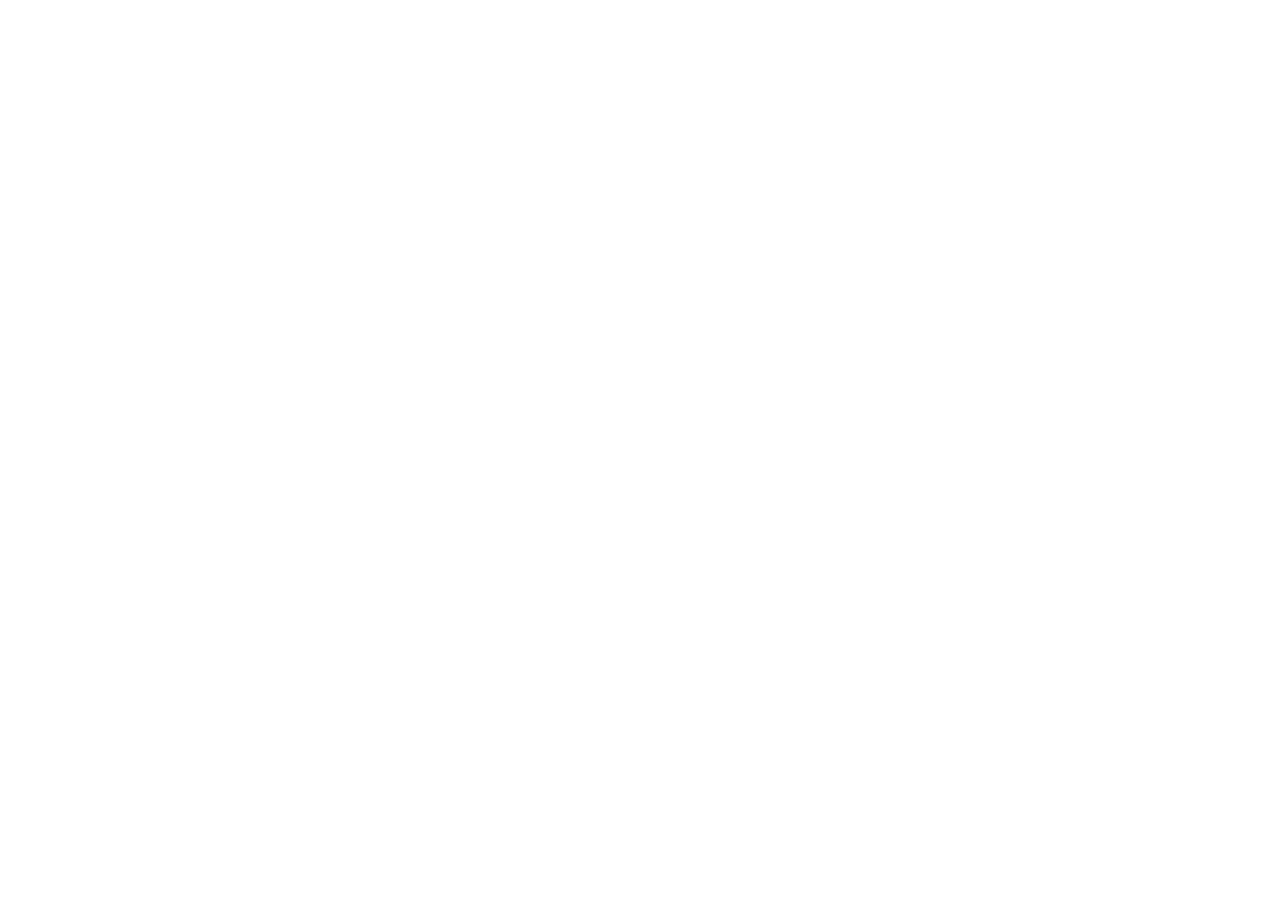
==== web/index.html @ 7926fa28 "Scaffold Unchained: daemon, protocol, permission engine and web UI Rust workspace with four crates: " ====
<!doctype html>
<html lang="en">
<head>
  <meta charset="utf-8">
  <meta name="viewport" content="width=device-width, initial-scale=1">
  <title>Unchained</title>
  <link rel="stylesheet" href="/style.css">
</head>
<body>
  <section id="login" hidden>
    <form id="login-form">
      <h1>Unchained</h1>
      <p>Paste the access token from <code>unchained token</code> on the host.</p>
      <input id="token" type="password" autocomplete="current-password" placeholder="Access token" required>
      <button type="submit">Sign in</button>
      <p id="login-error" class="error" hidden>That token was not accepted.</p>
    </form>
  </section>

  <div id="app" hidden>
    <aside>
      <h1>Unchained</h1>
      <form id="new-session">
        <select id="workspace" aria-label="Workspace"></select>
        <button type="submit">New session</button>
      </form>
      <ul id="sessions"></ul>
      <button id="logout" class="quiet">Sign out</button>
    </aside>
    <main>
      <header>
        <span id="title">No session selected</span>
        <span id="status"></span>
      </header>
      <div id="log" aria-live="polite"></div>
      <form id="composer">
        <textarea id="input" rows="2" placeholder="Message the agent" disabled></textarea>
        <button id="send" type="submit" disabled>Send</button>
        <button id="stop" type="button" class="danger" hidden>Stop</button>
      </form>
    </main>
  </div>
  <script src="/app.js"></script>
</body>
</html>
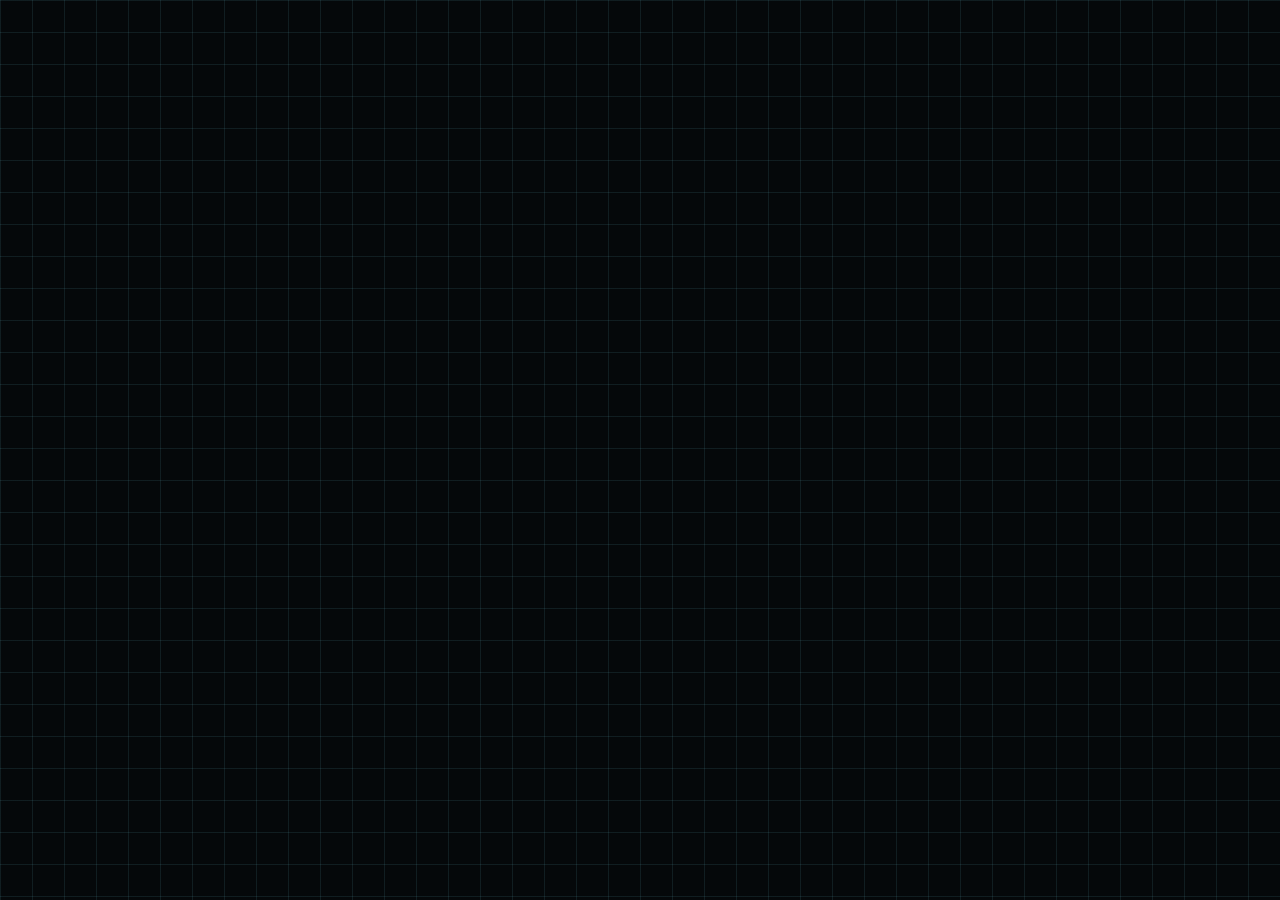
==== commit 5cf171e5: "Rebuild the web UI as a HUD and add a static interface demo Web client: - Three-column HUD layout: h" ====
--- a/web/index.html
+++ b/web/index.html
@@ -4,42 +4,135 @@
   <meta charset="utf-8">
   <meta name="viewport" content="width=device-width, initial-scale=1">
   <title>Unchained</title>
-  <link rel="stylesheet" href="/style.css">
+  <link rel="stylesheet" href="style.css">
 </head>
 <body>
   <section id="login" hidden>
-    <form id="login-form">
+    <form id="login-form" class="panel">
       <h1>Unchained</h1>
-      <p>Paste the access token from <code>unchained token</code> on the host.</p>
-      <input id="token" type="password" autocomplete="current-password" placeholder="Access token" required>
-      <button type="submit">Sign in</button>
-      <p id="login-error" class="error" hidden>That token was not accepted.</p>
+      <p>Remote link requires authorisation. Paste the access token from <code>unchained token</code> on the host.</p>
+      <input id="token" type="password" autocomplete="current-password" placeholder="ACCESS TOKEN" aria-label="Access token" required>
+      <button type="submit">Establish link</button>
+      <p id="login-error" class="alert" hidden>Token rejected.</p>
     </form>
   </section>
 
-  <div id="app" hidden>
-    <aside>
-      <h1>Unchained</h1>
-      <form id="new-session">
-        <select id="workspace" aria-label="Workspace"></select>
-        <button type="submit">New session</button>
-      </form>
-      <ul id="sessions"></ul>
-      <button id="logout" class="quiet">Sign out</button>
+  <div id="app" data-view="chat" hidden>
+    <aside id="left" aria-label="Host machine">
+      <div class="panel">
+        <h2>Host <span class="tag" id="h-name">—</span></h2>
+        <div class="big" id="clock">--:--:--</div>
+        <div class="muted" id="date"></div>
+        <dl class="kv">
+          <dt>Uptime</dt><dd id="h-uptime">—</dd>
+          <dt>Load</dt><dd id="h-load">—</dd>
+          <dt>OS</dt><dd id="h-os">—</dd>
+        </dl>
+      </div>
+      <div class="panel">
+        <h2>CPU <span class="tag" id="h-core-count"></span></h2>
+        <div class="readout"><span>Usage</span><b id="h-cpu">—</b></div>
+        <svg class="spark" id="h-cpu-spark" aria-hidden="true"></svg>
+        <div class="cores" id="h-cores" aria-hidden="true"></div>
+      </div>
+      <div class="panel">
+        <h2>Memory</h2>
+        <div class="readout"><span>RAM</span><b id="h-mem">—</b></div>
+        <div class="bar" id="h-mem-bar"><i></i></div>
+        <div class="readout"><span>Disk</span><b id="h-disk">—</b></div>
+        <div class="bar" id="h-disk-bar"><i></i></div>
+      </div>
+      <div class="panel" id="h-gpu-panel" hidden>
+        <h2>GPU <span class="tag" id="h-gpu-temp"></span></h2>
+        <div class="readout"><span id="h-gpu-name">GPU</span><b id="h-gpu">—</b></div>
+        <svg class="spark" id="h-gpu-spark" aria-hidden="true"></svg>
+        <div class="readout"><span>VRAM</span><b id="h-vram">—</b></div>
+        <div class="bar" id="h-vram-bar"><i></i></div>
+      </div>
+      <div class="panel">
+        <h2>Processes</h2>
+        <table class="procs"><tbody id="h-procs"></tbody></table>
+      </div>
     </aside>
-    <main>
-      <header>
-        <span id="title">No session selected</span>
-        <span id="status"></span>
-      </header>
+
+    <main id="main" class="panel">
+      <div id="tabs">
+        <div id="tablist" role="tablist" aria-label="Sessions"></div>
+        <form id="new-session">
+          <select id="workspace" aria-label="Workspace"></select>
+          <button type="submit" title="New session" aria-label="New session">+</button>
+        </form>
+        <button id="focus" type="button" title="Toggle focus mode">Focus</button>
+      </div>
+      <div id="linkbar"><span id="title">—</span><span id="status">offline</span></div>
       <div id="log" aria-live="polite"></div>
       <form id="composer">
-        <textarea id="input" rows="2" placeholder="Message the agent" disabled></textarea>
+        <textarea id="input" rows="2" placeholder="Message the agent" aria-label="Message the agent" disabled></textarea>
         <button id="send" type="submit" disabled>Send</button>
         <button id="stop" type="button" class="danger" hidden>Stop</button>
       </form>
     </main>
+
+    <aside id="right" aria-label="Agent">
+      <div class="panel">
+        <h2>Agent <span class="tag" id="a-version"></span></h2>
+        <dl class="kv">
+          <dt>Model</dt><dd id="a-model">—</dd>
+          <dt>Mode</dt><dd id="a-mode">—</dd>
+          <dt>Speed</dt><dd id="a-tps">—</dd>
+        </dl>
+        <svg class="spark" id="a-tps-spark" aria-hidden="true"></svg>
+        <div class="readout"><span>Context</span><b id="a-ctx">—</b></div>
+        <div class="bar" id="a-ctx-bar"><i></i></div>
+      </div>
+      <div class="panel">
+        <h2>Link</h2>
+        <dl class="kv">
+          <dt>Sessions</dt><dd id="a-sessions">—</dd>
+          <dt>Running</dt><dd id="a-running">—</dd>
+          <dt>Clients</dt><dd id="a-clients">—</dd>
+        </dl>
+      </div>
+      <div class="panel" id="approvals-panel">
+        <h2>Approvals <span class="tag" id="a-pending">0</span></h2>
+        <div class="stack" id="approvals"><span class="muted">Nothing waiting.</span></div>
+      </div>
+      <div class="panel">
+        <h2>Display</h2>
+        <div class="swatches" role="group" aria-label="Theme">
+          <button type="button" data-theme-pick="tron" aria-label="Tron theme"></button>
+          <button type="button" data-theme-pick="amber" aria-label="Amber theme"></button>
+          <button type="button" data-theme-pick="matrix" aria-label="Matrix theme"></button>
+          <button type="button" data-theme-pick="ember" aria-label="Ember theme"></button>
+        </div>
+        <button id="logout" type="button">Sign out</button>
+      </div>
+    </aside>
+
+    <section id="files" class="panel" aria-label="Files">
+      <h2>Filesystem <span class="tag" id="fs-root"></span></h2>
+      <div id="crumbs"></div>
+      <div id="grid"></div>
+    </section>
+    <section id="changes" class="panel" aria-label="Changes">
+      <h2>Changes <span class="tag" id="change-count">0</span></h2>
+      <ul id="changelist"></ul>
+    </section>
+
+    <nav id="mobile-nav" aria-label="Views">
+      <button type="button" data-view="host">Host</button>
+      <button type="button" data-view="chat" class="active">Chat</button>
+      <button type="button" data-view="agent">Agent</button>
+      <button type="button" data-view="files">Files</button>
+    </nav>
+
+    <div id="viewer" class="panel" role="dialog" aria-modal="true" aria-labelledby="viewer-title" hidden>
+      <h2><span id="viewer-title"></span><button id="viewer-close" type="button">Close</button></h2>
+      <pre id="viewer-body"></pre>
+    </div>
   </div>
-  <script src="/app.js"></script>
+  <script src="hud.js"></script>
+  <script src="demo.js"></script>
+  <script src="app.js"></script>
 </body>
 </html>
--- a/web/style.css
+++ b/web/style.css
@@ -0,0 +1,251 @@
+/* Unchained HUD. One accent colour per theme; --alert is reserved for
+   things that need the operator (approvals, errors). Glow stays on chrome,
+   never on conversation text. */
+:root {
+  --bg: #05080a;
+  --panel: #0a1014;
+  --accent: #7fe3f0;
+  --text: #cfe6ea;
+  --alert: #ff5a3c;
+  --ok: #6fdc9a;
+  --dim: color-mix(in srgb, var(--accent) 55%, #5a6468);
+  --line: color-mix(in srgb, var(--accent) 28%, transparent);
+  --faint: color-mix(in srgb, var(--accent) 10%, transparent);
+  --glow: 0 0 8px color-mix(in srgb, var(--accent) 60%, transparent);
+  font-family: ui-monospace, "SF Mono", "Cascadia Mono", Menlo, Consolas, monospace;
+  font-size: 13px;
+  color-scheme: dark;
+}
+:root[data-theme="amber"] { --bg: #0a0703; --panel: #120d06; --accent: #ffb454; --text: #f1dfc4; --alert: #ff4d4d; }
+:root[data-theme="matrix"] { --bg: #030803; --panel: #071007; --accent: #5dff8f; --text: #c9f2d3; --alert: #ffcc33; }
+:root[data-theme="ember"] { --bg: #0a0405; --panel: #130809; --accent: #ff6b5e; --text: #f0d4d0; --alert: #ffd166; }
+
+* { box-sizing: border-box; }
+html, body { height: 100%; margin: 0; }
+body {
+  background:
+    linear-gradient(var(--faint) 1px, transparent 1px) 0 0 / 100% 32px,
+    linear-gradient(90deg, var(--faint) 1px, transparent 1px) 0 0 / 32px 100%,
+    var(--bg);
+  color: var(--text);
+  overflow: hidden;
+}
+[hidden] { display: none !important; }
+::selection { background: var(--accent); color: var(--bg); }
+* { scrollbar-width: thin; scrollbar-color: var(--line) transparent; }
+
+button, select, input, textarea {
+  font: inherit; color: var(--text); background: transparent;
+  border: 1px solid var(--line); border-radius: 0; padding: 0.45rem 0.7rem;
+}
+select option { background: var(--panel); }
+button { cursor: pointer; text-transform: uppercase; letter-spacing: 0.08em; color: var(--accent); }
+button:hover:not(:disabled), button:focus-visible { background: var(--faint); border-color: var(--accent); outline: none; }
+input:focus, textarea:focus, select:focus { border-color: var(--accent); outline: none; box-shadow: var(--glow); }
+button:disabled { opacity: 0.35; cursor: default; }
+button.danger { color: var(--alert); border-color: color-mix(in srgb, var(--alert) 60%, transparent); }
+button.danger:hover:not(:disabled) { background: color-mix(in srgb, var(--alert) 15%, transparent); border-color: var(--alert); }
+
+/* Panels: thin frame, bracketed corners, small uppercase label. */
+.panel {
+  position: relative; border: 1px solid var(--line); background: color-mix(in srgb, var(--panel) 88%, transparent);
+  padding: 0.6rem 0.7rem; min-width: 0; animation: draw-in 0.5s ease-out backwards;
+}
+.panel::before, .panel::after {
+  content: ""; position: absolute; width: 9px; height: 9px; border: 1px solid var(--accent); pointer-events: none;
+}
+.panel::before { top: -1px; left: -1px; border-right: 0; border-bottom: 0; }
+.panel::after { bottom: -1px; right: -1px; border-left: 0; border-top: 0; }
+.panel > h2 {
+  display: flex; align-items: center; gap: 0.5rem; margin: 0 0 0.5rem;
+  font-size: 0.72rem; font-weight: normal; letter-spacing: 0.22em; text-transform: uppercase;
+  color: var(--accent); text-shadow: var(--glow); white-space: nowrap;
+}
+.panel > h2::after { content: ""; flex: 1; height: 1px; background: var(--line); }
+.panel > h2 .tag { order: 2; color: var(--dim); text-shadow: none; letter-spacing: 0.1em; }
+@keyframes draw-in { from { opacity: 0; clip-path: inset(0 100% 0 0); } to { opacity: 1; clip-path: inset(0 0 0 0); } }
+@keyframes pulse { 50% { opacity: 0.35; } }
+
+.big { font-size: 2rem; letter-spacing: 0.08em; color: var(--accent); text-shadow: var(--glow); line-height: 1.1; }
+.kv { display: grid; grid-template-columns: auto 1fr; gap: 0.15rem 0.75rem; margin: 0; }
+.kv dt { color: var(--dim); text-transform: uppercase; font-size: 0.85em; letter-spacing: 0.08em; }
+.kv dd { margin: 0; text-align: right; overflow: hidden; text-overflow: ellipsis; white-space: nowrap; }
+.readout { display: flex; justify-content: space-between; align-items: baseline; gap: 0.5rem; color: var(--dim); font-size: 0.85em; }
+.readout b { color: var(--text); font-weight: normal; font-size: 1.15em; }
+.spark { display: block; width: 100%; height: 44px; margin: 0.3rem 0; border-bottom: 1px solid var(--line); }
+.spark polyline { fill: none; stroke: var(--accent); stroke-width: 1.5; vector-effect: non-scaling-stroke; filter: drop-shadow(0 0 3px var(--accent)); }
+.spark polygon { fill: var(--faint); }
+.bar { height: 6px; background: var(--faint); margin: 0.3rem 0; }
+.bar > i { display: block; height: 100%; width: 0; background: var(--accent); box-shadow: var(--glow); transition: width 0.6s; }
+.bar.hot > i { background: var(--alert); box-shadow: none; }
+.cores { display: grid; grid-template-columns: repeat(auto-fill, minmax(6px, 1fr)); gap: 2px; height: 22px; align-items: end; }
+.cores i { background: var(--accent); min-height: 1px; opacity: 0.8; transition: height 0.6s; }
+table.procs { width: 100%; border-collapse: collapse; font-size: 0.85em; }
+table.procs td { padding: 0.1rem 0; white-space: nowrap; overflow: hidden; text-overflow: ellipsis; max-width: 7rem; }
+table.procs td + td { text-align: right; color: var(--dim); padding-left: 0.5rem; }
+.muted { color: var(--dim); }
+.alert { color: var(--alert); }
+.pulse { animation: pulse 1.2s infinite; }
+
+/* ---- sign-in ---- */
+#login { height: 100%; display: grid; place-items: center; padding: 16px; }
+#login form { width: min(100%, 26rem); display: grid; gap: 0.75rem; padding: 1.5rem; }
+#login h1, .brand { margin: 0; font-size: 1.1rem; font-weight: normal; letter-spacing: 0.4em; text-transform: uppercase; color: var(--accent); text-shadow: var(--glow); }
+#login p { margin: 0; color: var(--dim); }
+#login code { color: var(--accent); }
+
+/* ---- client layout ---- */
+#app {
+  height: 100%; display: grid; gap: 8px; padding: 8px;
+  grid-template-columns: 240px minmax(0, 1fr) 240px;
+  grid-template-rows: minmax(0, 1fr) 190px;
+  grid-template-areas: "left main right" "files files changes";
+}
+#left, #right { display: flex; flex-direction: column; gap: 8px; overflow-y: auto; min-height: 0; }
+#left { grid-area: left; } #right { grid-area: right; }
+#main { grid-area: main; display: flex; flex-direction: column; min-height: 0; padding: 0; }
+#files { grid-area: files; display: flex; flex-direction: column; min-height: 0; }
+#changes { grid-area: changes; display: flex; flex-direction: column; min-height: 0; }
+#app.focus { grid-template-columns: minmax(0, 1fr); grid-template-rows: minmax(0, 1fr); grid-template-areas: "main"; }
+#app.focus > :not(#main):not(#viewer) { display: none; }
+
+#tabs { display: flex; align-items: stretch; border-bottom: 1px solid var(--line); min-height: 2.4rem; }
+#tablist { display: flex; flex: 1; overflow-x: auto; min-width: 0; }
+#tablist button {
+  border: 0; border-right: 1px solid var(--line); color: var(--dim); white-space: nowrap; padding: 0 0.9rem; letter-spacing: 0.05em;
+}
+#tablist button.active { color: var(--accent); background: var(--faint); box-shadow: inset 0 -2px 0 var(--accent); text-shadow: var(--glow); }
+#tablist button.running::before { content: "● "; color: var(--alert); animation: pulse 1.2s infinite; }
+#new-session { display: flex; border-left: 1px solid var(--line); }
+#new-session select, #new-session button, #focus { border: 0; border-left: 1px solid var(--line); }
+#new-session select { max-width: 9rem; color: var(--dim); }
+#linkbar { display: flex; justify-content: space-between; gap: 1rem; padding: 0.3rem 0.8rem; font-size: 0.8em; color: var(--dim); border-bottom: 1px solid var(--faint); text-transform: uppercase; letter-spacing: 0.1em; }
+#status.live { color: var(--ok); }
+#status.down { color: var(--alert); }
+
+#log { flex: 1; overflow-y: auto; padding: 0.9rem; display: flex; flex-direction: column; gap: 0.7rem; font-size: 1.05rem; }
+#log:empty::before { content: "NO SESSION SELECTED // OPEN A TAB OR START A NEW SESSION"; margin: auto; color: var(--dim); letter-spacing: 0.15em; font-size: 0.8rem; text-align: center; }
+.entry { max-width: 64rem; }
+.entry .who { color: var(--dim); font-size: 0.72em; letter-spacing: 0.15em; text-transform: uppercase; margin-bottom: 0.15rem; }
+.entry pre { margin: 0; white-space: pre-wrap; overflow-wrap: anywhere; font: inherit; line-height: 1.45; }
+.entry.user pre { color: #fff; }
+.entry.user pre::before { content: "> "; color: var(--accent); }
+.entry.tool pre, .entry.result pre {
+  font-size: 0.88em; background: color-mix(in srgb, var(--bg) 70%, transparent); border-left: 2px solid var(--line);
+  padding: 0.45rem 0.7rem; max-height: 16rem; overflow: auto; color: color-mix(in srgb, var(--text) 80%, var(--dim));
+}
+.entry.result pre { border-left-color: var(--accent); }
+.entry.result.failed pre, .entry.error pre { border-left-color: var(--alert); color: var(--alert); }
+.entry.ask { border: 1px solid var(--alert); padding: 0.7rem; background: color-mix(in srgb, var(--alert) 7%, transparent); }
+.entry.ask .who { color: var(--alert); animation: pulse 1.2s infinite; }
+.entry.ask pre { font-size: 0.88em; }
+.entry.ask .actions { display: flex; gap: 0.5rem; margin-top: 0.6rem; }
+.entry.ask .actions button:first-child { color: var(--ok); border-color: var(--ok); }
+.entry.ask .verdict { margin-top: 0.5rem; color: var(--dim); font-size: 0.8em; text-transform: uppercase; letter-spacing: 0.1em; }
+.entry.ask.allowed, .entry.ask.denied { background: none; border-color: var(--line); }
+.entry.ask.allowed { border-color: color-mix(in srgb, var(--ok) 50%, transparent); }
+.entry.ask.allowed .who, .entry.ask.denied .who { animation: none; color: var(--dim); }
+
+#composer { display: flex; gap: 0; border-top: 1px solid var(--line); }
+#composer::before { content: ">"; padding: 0.7rem 0 0 0.8rem; color: var(--accent); text-shadow: var(--glow); }
+#input { flex: 1; resize: none; min-width: 0; border: 0; box-shadow: none; padding: 0.7rem 0.6rem; font-size: 1.05rem; }
+#composer button { border: 0; border-left: 1px solid var(--line); padding: 0 1.1rem; }
+
+/* ---- file browser ---- */
+#crumbs { display: flex; gap: 0.2rem; flex-wrap: wrap; margin-bottom: 0.4rem; color: var(--dim); font-size: 0.85em; }
+#crumbs button { border: 0; padding: 0 0.2rem; text-transform: none; letter-spacing: 0; }
+#grid { flex: 1; overflow-y: auto; display: grid; grid-template-columns: repeat(auto-fill, minmax(86px, 1fr)); grid-auto-rows: min-content; gap: 6px; }
+#grid button {
+  border: 1px solid transparent; padding: 0.4rem 0.2rem; display: grid; justify-items: center; gap: 0.3rem;
+  text-transform: none; letter-spacing: 0; color: var(--text); font-size: 0.82em; min-width: 0;
+}
+#grid button span { max-width: 100%; overflow: hidden; text-overflow: ellipsis; white-space: nowrap; }
+#grid .ico { width: 30px; height: 24px; border: 1px solid var(--accent); position: relative; opacity: 0.85; }
+#grid .dir .ico { background: var(--faint); box-shadow: var(--glow); }
+#grid .dir .ico::before { content: ""; position: absolute; left: -1px; top: -6px; width: 13px; height: 5px; border: 1px solid var(--accent); border-bottom: 0; }
+#grid .file .ico { width: 20px; height: 26px; border-color: var(--dim); }
+#grid .file .ico::before { content: ""; position: absolute; inset: 6px 4px auto 4px; height: 1px; background: var(--dim); box-shadow: 0 5px 0 var(--dim), 0 10px 0 var(--dim); }
+#grid .changed .ico { border-color: var(--alert); }
+#changelist { list-style: none; margin: 0; padding: 0; overflow-y: auto; flex: 1; font-size: 0.9em; }
+#changelist li { padding: 0.15rem 0; cursor: pointer; white-space: nowrap; overflow: hidden; text-overflow: ellipsis; }
+#changelist li::before { content: "M "; color: var(--alert); }
+#changelist li:hover { color: var(--accent); }
+#changelist:empty::before { content: "No files changed in this session."; color: var(--dim); }
+
+#viewer { position: fixed; inset: 24px; z-index: 5; display: flex; flex-direction: column; background: var(--bg); box-shadow: 0 0 0 100vmax rgb(0 0 0 / 0.6); }
+#viewer pre { flex: 1; margin: 0; overflow: auto; white-space: pre; font: inherit; line-height: 1.45; }
+#viewer h2 button { order: 3; padding: 0.1rem 0.5rem; }
+
+.swatches { display: flex; gap: 6px; margin-bottom: 0.6rem; }
+.swatches button { width: 22px; height: 22px; padding: 0; border-color: var(--line); }
+.swatches button[aria-pressed="true"] { border-color: var(--text); }
+.swatches [data-theme-pick="tron"] { background: #7fe3f0; }
+.swatches [data-theme-pick="amber"] { background: #ffb454; }
+.swatches [data-theme-pick="matrix"] { background: #5dff8f; }
+.swatches [data-theme-pick="ember"] { background: #ff6b5e; }
+.stack { display: grid; gap: 6px; }
+#mobile-nav { display: none; }
+
+/* ---- phone: one view at a time ---- */
+@media (max-width: 900px) {
+  #app { grid-template-columns: minmax(0, 1fr); grid-template-rows: minmax(0, 1fr) auto; grid-template-areas: "view" "nav"; padding: 8px 8px 0; }
+  #app > aside, #app > section, #main { grid-area: view; display: none; }
+  #app[data-view="chat"] #main, #app[data-view="host"] #left, #app[data-view="agent"] #right { display: flex; }
+  #app[data-view="files"] { grid-template-rows: minmax(0, 2fr) minmax(0, 1fr) auto; grid-template-areas: "view" "view2" "nav"; }
+  #app[data-view="files"] #files { display: flex; }
+  #app[data-view="files"] #changes { display: flex; grid-area: view2; }
+  #mobile-nav { grid-area: nav; display: grid; grid-template-columns: repeat(4, 1fr); margin: 0 -8px; border-top: 1px solid var(--line); background: var(--bg); }
+  #mobile-nav button { border: 0; padding: 0.8rem 0; color: var(--dim); position: relative; }
+  #mobile-nav button.active { color: var(--accent); box-shadow: inset 0 2px 0 var(--accent); }
+  #mobile-nav button.badge::after { content: ""; position: absolute; top: 8px; margin-left: 4px; width: 7px; height: 7px; background: var(--alert); border-radius: 50%; animation: pulse 1.2s infinite; }
+  #focus { display: none; }
+  #new-session select { max-width: 6rem; }
+  #viewer { inset: 8px; }
+}
+
+/* ---- host console (host.html) ---- */
+#console {
+  height: 100%; display: grid; gap: 8px; padding: 8px;
+  grid-template-columns: 250px minmax(0, 1fr) 290px; grid-template-rows: auto minmax(0, 1fr);
+  grid-template-areas: "top top top" "left mid right";
+}
+#console > header { grid-area: top; display: flex; align-items: center; gap: 1rem; flex-wrap: wrap; padding: 0.5rem 0.8rem; }
+#console > header .sim { margin-left: auto; color: var(--alert); border: 1px solid var(--alert); padding: 0.1rem 0.5rem; font-size: 0.8em; letter-spacing: 0.15em; }
+#console .col { display: flex; flex-direction: column; gap: 8px; overflow-y: auto; min-height: 0; }
+#console .mid { display: grid; gap: 8px; grid-template-rows: auto minmax(0, 1fr) minmax(0, 0.6fr); min-height: 0; }
+#console .mid .panel { display: flex; flex-direction: column; min-height: 0; overflow: hidden; }
+table.grid { width: 100%; border-collapse: collapse; font-size: 0.92em; }
+table.grid th { text-align: left; font-weight: normal; color: var(--dim); text-transform: uppercase; font-size: 0.8em; letter-spacing: 0.1em; padding: 0 0.6rem 0.3rem 0; }
+table.grid td { padding: 0.2rem 0.6rem 0.2rem 0; white-space: nowrap; border-top: 1px solid var(--faint); }
+.state-running { color: var(--ok); } .state-waiting { color: var(--alert); } .state-idle, .state-halted { color: var(--dim); }
+.feed { flex: 1; overflow: hidden; display: flex; flex-direction: column; justify-content: flex-end; font-size: 0.9em; line-height: 1.5; }
+.feed div { flex-shrink: 0; white-space: nowrap; overflow: hidden; text-overflow: ellipsis; }
+.feed time { color: var(--dim); margin-right: 0.6rem; }
+.feed .s { color: var(--accent); margin-right: 0.6rem; }
+.devices, .asks { list-style: none; margin: 0; padding: 0; display: grid; gap: 0.5rem; }
+.devices li, .asks li { display: grid; grid-template-columns: 1fr auto; gap: 0.1rem 0.5rem; align-items: center; }
+.devices small, .asks small { color: var(--dim); grid-column: 1; }
+.devices button, .asks button { padding: 0.15rem 0.5rem; font-size: 0.8em; }
+.asks li { grid-template-columns: 1fr auto auto; border: 1px solid var(--alert); padding: 0.4rem; }
+.asks:empty::before { content: "Nothing waiting."; color: var(--dim); }
+#stop-all { width: 100%; padding: 0.8rem; font-size: 1rem; letter-spacing: 0.3em; }
+@media (max-width: 900px) {
+  body.host-page { overflow: auto; }
+  #console { height: auto; grid-template-columns: minmax(0, 1fr); grid-template-areas: "top" "mid" "right" "left"; grid-template-rows: none; }
+  #console .mid { grid-area: mid; grid-template-rows: auto 14rem 9rem; }
+  #console .col { overflow: visible; }
+}
+
+/* ---- demo shell (demo.html) ---- */
+.shell { height: 100%; display: grid; grid-template-rows: auto minmax(0, 1fr); }
+.shell > header { display: flex; align-items: center; gap: 0.5rem 1rem; flex-wrap: wrap; padding: 0.5rem 16px; border-bottom: 1px solid var(--line); background: var(--bg); }
+.shell > header p { margin: 0; color: var(--dim); font-size: 0.85em; flex: 1 1 14rem; }
+.shell [role="tablist"] { display: flex; }
+.shell [role="tab"] { color: var(--dim); }
+.shell [role="tab"] + [role="tab"] { border-left: 0; }
+.shell [role="tab"][aria-selected="true"] { color: var(--accent); background: var(--faint); border-color: var(--accent); text-shadow: var(--glow); }
+.shell iframe { width: 100%; height: 100%; border: 0; display: block; }
+
+@media (prefers-reduced-motion: reduce) {
+  *, *::before, *::after { animation: none !important; transition: none !important; }
+}
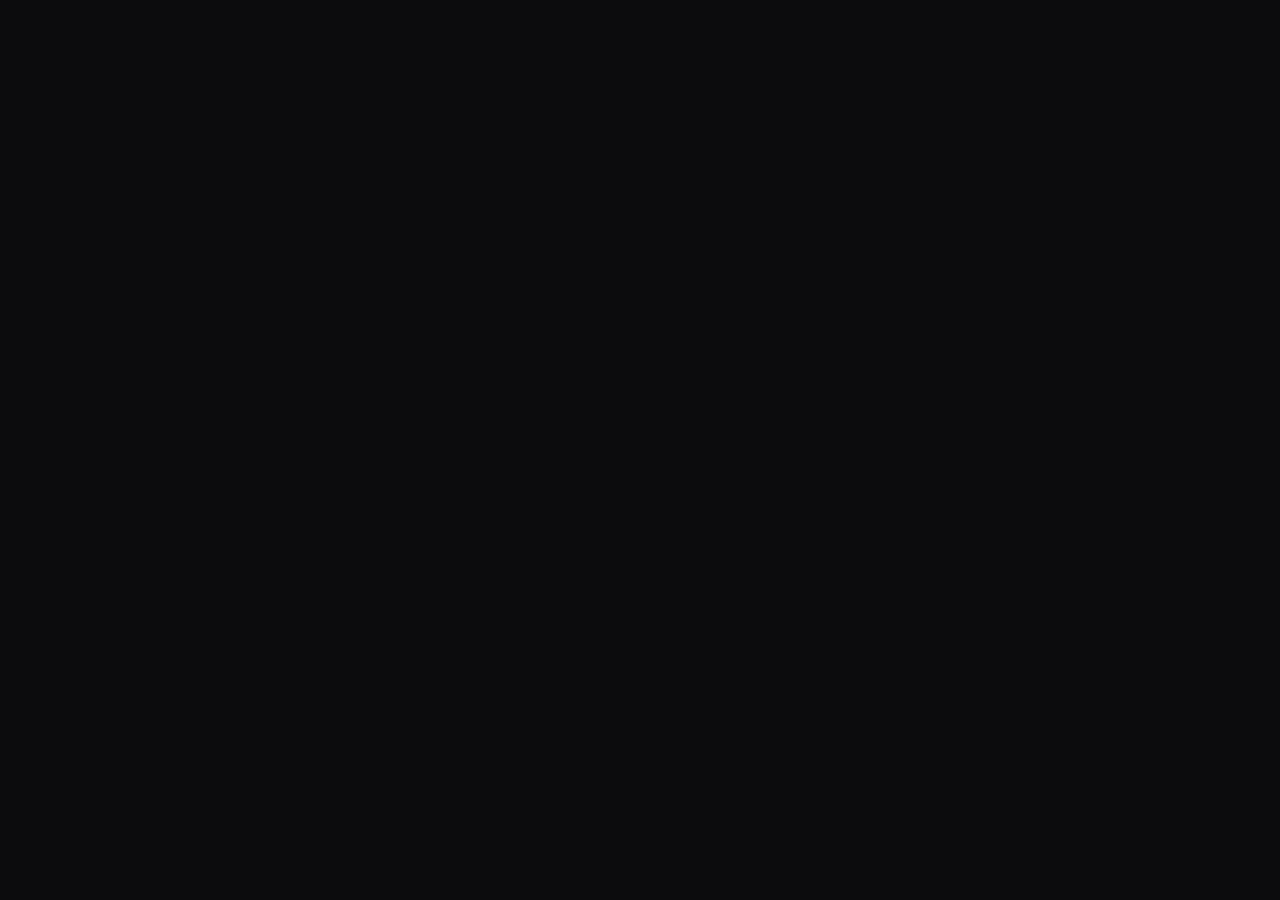
==== commit c1cffb12: "Simplify the interface: near-black palette and a Claude Code-style layout - One near-black palette w" ====
--- a/web/index.html
+++ b/web/index.html
@@ -8,130 +8,162 @@
 </head>
 <body>
   <section id="login" hidden>
-    <form id="login-form" class="panel">
+    <form id="login-form" class="login">
       <h1>Unchained</h1>
-      <p>Remote link requires authorisation. Paste the access token from <code>unchained token</code> on the host.</p>
-      <input id="token" type="password" autocomplete="current-password" placeholder="ACCESS TOKEN" aria-label="Access token" required>
-      <button type="submit">Establish link</button>
+      <p>Paste the access token from <code>unchained token</code> on the host.</p>
+      <input id="token" type="password" autocomplete="current-password" placeholder="Access token" aria-label="Access token" required>
+      <button type="submit" class="primary">Sign in</button>
       <p id="login-error" class="alert" hidden>Token rejected.</p>
     </form>
   </section>
 
   <div id="app" data-view="chat" hidden>
-    <aside id="left" aria-label="Host machine">
-      <div class="panel">
-        <h2>Host <span class="tag" id="h-name">—</span></h2>
-        <div class="big" id="clock">--:--:--</div>
-        <div class="muted" id="date"></div>
-        <dl class="kv">
-          <dt>Uptime</dt><dd id="h-uptime">—</dd>
-          <dt>Load</dt><dd id="h-load">—</dd>
-          <dt>OS</dt><dd id="h-os">—</dd>
-        </dl>
+    <header id="top">
+      <button id="toggle-left" type="button" class="icon" aria-label="Toggle sidebar" title="Sidebar">&#9776;</button>
+      <span id="title" class="title">—</span>
+      <span class="spacer"></span>
+      <span class="status-line" aria-label="Host status">
+        <span><span class="k">cpu</span> <b id="h-cpu">—</b></span>
+        <span><span class="k">ram</span> <b id="h-mem">—</b></span>
+        <span><span class="k">mode</span> <b id="a-mode">—</b></span>
+        <span><span class="k">running</span> <b id="a-running">0</b></span>
+        <span><span class="k">clients</span> <b id="a-clients">0</b></span>
+      </span>
+      <button id="approvals-btn" type="button" class="approvals" hidden>Approve <b id="a-pending">0</b></button>
+      <span id="status" class="link">offline</span>
+      <button id="toggle-right" type="button" class="icon" aria-label="Toggle workspace panel" title="Workspace panel">&#9707;</button>
+      <button id="logout" type="button" class="ghost">Sign out</button>
+    </header>
+
+    <aside id="left" aria-label="Projects and sessions">
+      <button id="new-session" type="button" class="new">+ New session</button>
+
+      <div class="group">
+        <div class="label">Projects
+          <button id="new-project-toggle" type="button" class="icon small" aria-expanded="false" aria-label="New project" title="New project">+</button>
+        </div>
+        <ul class="list" id="project-list"></ul>
+        <form id="new-project" class="stack" hidden>
+          <input id="np-name" placeholder="Project name" maxlength="80" required aria-label="Project name">
+          <select id="np-workspace" aria-label="Workspace"></select>
+          <input id="np-vault" placeholder="Obsidian vault folder (optional)" aria-label="Obsidian vault folder">
+          <select id="np-mode" aria-label="Vault access">
+            <option value="read-only">Vault: read only</option>
+            <option value="read-write-ask">Vault: ask before writing</option>
+            <option value="read-write">Vault: write freely</option>
+          </select>
+          <button type="submit" class="primary">Create project</button>
+          <p id="np-error" class="alert" hidden></p>
+        </form>
       </div>
-      <div class="panel">
-        <h2>CPU <span class="tag" id="h-core-count"></span></h2>
-        <div class="readout"><span>Usage</span><b id="h-cpu">—</b></div>
-        <svg class="spark" id="h-cpu-spark" aria-hidden="true"></svg>
-        <div class="cores" id="h-cores" aria-hidden="true"></div>
-      </div>
-      <div class="panel">
-        <h2>Memory</h2>
-        <div class="readout"><span>RAM</span><b id="h-mem">—</b></div>
-        <div class="bar" id="h-mem-bar"><i></i></div>
-        <div class="readout"><span>Disk</span><b id="h-disk">—</b></div>
-        <div class="bar" id="h-disk-bar"><i></i></div>
-      </div>
-      <div class="panel" id="h-gpu-panel" hidden>
-        <h2>GPU <span class="tag" id="h-gpu-temp"></span></h2>
-        <div class="readout"><span id="h-gpu-name">GPU</span><b id="h-gpu">—</b></div>
-        <svg class="spark" id="h-gpu-spark" aria-hidden="true"></svg>
-        <div class="readout"><span>VRAM</span><b id="h-vram">—</b></div>
-        <div class="bar" id="h-vram-bar"><i></i></div>
-      </div>
-      <div class="panel">
-        <h2>Processes</h2>
-        <table class="procs"><tbody id="h-procs"></tbody></table>
+
+      <div class="group grow">
+        <div class="label">Sessions <span id="s-count"></span></div>
+        <ul class="list" id="session-list"></ul>
       </div>
     </aside>
 
-    <main id="main" class="panel">
-      <div id="tabs">
-        <div id="tablist" role="tablist" aria-label="Sessions"></div>
-        <form id="new-session">
-          <select id="workspace" aria-label="Workspace"></select>
-          <button type="submit" title="New session" aria-label="New session">+</button>
+    <main id="main">
+      <div id="log" aria-live="polite"></div>
+      <div class="composer-wrap">
+        <form id="composer" class="composer">
+          <textarea id="input" rows="1" placeholder="Message the agent" aria-label="Message the agent" disabled></textarea>
+          <div class="composer-bar">
+            <span class="hint">Enter to send · /note, /find, /scratch, /artifact, /context</span>
+            <button id="stop" type="button" class="ghost" hidden>Stop</button>
+            <button id="send" type="submit" class="primary" disabled>Send</button>
+          </div>
         </form>
-        <button id="focus" type="button" title="Toggle focus mode">Focus</button>
       </div>
-      <div id="linkbar"><span id="title">—</span><span id="status">offline</span></div>
-      <div id="log" aria-live="polite"></div>
-      <form id="composer">
-        <textarea id="input" rows="2" placeholder="Message the agent" aria-label="Message the agent" disabled></textarea>
-        <button id="send" type="submit" disabled>Send</button>
-        <button id="stop" type="button" class="danger" hidden>Stop</button>
-      </form>
     </main>
 
-    <aside id="right" aria-label="Agent">
-      <div class="panel">
-        <h2>Agent <span class="tag" id="a-version"></span></h2>
-        <dl class="kv">
-          <dt>Model</dt><dd id="a-model">—</dd>
-          <dt>Mode</dt><dd id="a-mode">—</dd>
-          <dt>Speed</dt><dd id="a-tps">—</dd>
-        </dl>
-        <svg class="spark" id="a-tps-spark" aria-hidden="true"></svg>
-        <div class="readout"><span>Context</span><b id="a-ctx">—</b></div>
-        <div class="bar" id="a-ctx-bar"><i></i></div>
-      </div>
-      <div class="panel">
-        <h2>Link</h2>
-        <dl class="kv">
-          <dt>Sessions</dt><dd id="a-sessions">—</dd>
-          <dt>Running</dt><dd id="a-running">—</dd>
-          <dt>Clients</dt><dd id="a-clients">—</dd>
-        </dl>
-      </div>
-      <div class="panel" id="approvals-panel">
-        <h2>Approvals <span class="tag" id="a-pending">0</span></h2>
-        <div class="stack" id="approvals"><span class="muted">Nothing waiting.</span></div>
-      </div>
-      <div class="panel">
-        <h2>Display</h2>
-        <div class="swatches" role="group" aria-label="Theme">
-          <button type="button" data-theme-pick="tron" aria-label="Tron theme"></button>
-          <button type="button" data-theme-pick="amber" aria-label="Amber theme"></button>
-          <button type="button" data-theme-pick="matrix" aria-label="Matrix theme"></button>
-          <button type="button" data-theme-pick="ember" aria-label="Ember theme"></button>
+    <aside id="right" aria-label="Workspace">
+      <nav id="tabs" role="tablist" aria-label="Workspace panels">
+        <button type="button" role="tab" data-tab="files" aria-selected="true">Files</button>
+        <button type="button" role="tab" data-tab="notes" aria-selected="false">Notes</button>
+        <button type="button" role="tab" data-tab="scratch" aria-selected="false">Scratch</button>
+        <button type="button" role="tab" data-tab="artifacts" aria-selected="false">Artifacts</button>
+        <button type="button" role="tab" data-tab="changes" aria-selected="false">Changes <span id="change-count">0</span></button>
+        <button type="button" role="tab" data-tab="project" aria-selected="false">Project</button>
+      </nav>
+
+      <section class="pane" id="pane-files" role="tabpanel">
+        <div id="fs-root" class="muted small"></div>
+        <div id="crumbs" class="crumbs"></div>
+        <ul class="list" id="grid"></ul>
+      </section>
+
+      <section class="pane" id="pane-notes" role="tabpanel" hidden>
+        <p class="muted" id="note-empty">No vault yet. Open the Project tab and attach an Obsidian folder.</p>
+        <form id="note-search" class="row" hidden>
+          <input id="note-query" placeholder="Search notes" aria-label="Search notes">
+          <button type="submit">Find</button>
+        </form>
+        <div class="small muted"><span id="note-count"></span></div>
+        <ul class="list" id="note-list"></ul>
+      </section>
+
+      <section class="pane" id="pane-scratch" role="tabpanel" hidden>
+        <p class="muted small">Temporary files for this session. Promote one into the project to keep it. Idle for 7 days, it is archived.</p>
+        <div id="scratch-crumbs" class="crumbs"></div>
+        <ul class="list" id="scratch-list"></ul>
+        <div class="label sub">Archived</div>
+        <ul class="list" id="archive-list"></ul>
+      </section>
+
+      <section class="pane" id="pane-artifacts" role="tabpanel" hidden>
+        <div class="small muted"><span id="artifact-count">0</span> saved</div>
+        <ul class="list" id="artifact-list"></ul>
+      </section>
+
+      <section class="pane" id="pane-changes" role="tabpanel" hidden>
+        <ul class="list" id="changelist"></ul>
+      </section>
+
+      <section class="pane" id="pane-project" role="tabpanel" hidden>
+        <div class="kvs">
+          <div><span class="muted">Project</span><b id="p-name">—</b></div>
+          <div><span class="muted">Workspace</span><b id="p-workspace">—</b></div>
+          <div><span class="muted">Instructions</span><b id="p-instructions">—</b></div>
+          <div><span class="muted">Vault</span><b id="p-vault">none</b></div>
         </div>
-        <button id="logout" type="button">Sign out</button>
-      </div>
+        <div class="stack">
+          <label class="small muted" for="p-mode">Vault access</label>
+          <select id="p-mode" aria-label="Vault access">
+            <option value="read-only">read only</option>
+            <option value="read-write-ask">ask before writing</option>
+            <option value="read-write">write freely</option>
+          </select>
+          <form id="p-vault-form" class="row">
+            <input id="p-vault-path" placeholder="/path/to/vault" aria-label="Vault folder">
+            <button type="submit">Attach</button>
+          </form>
+          <button id="p-vault-detach" type="button" class="ghost" hidden>Detach vault</button>
+          <p id="p-vault-error" class="alert small" hidden></p>
+        </div>
+      </section>
     </aside>
 
-    <section id="files" class="panel" aria-label="Files">
-      <h2>Filesystem <span class="tag" id="fs-root"></span></h2>
-      <div id="crumbs"></div>
-      <div id="grid"></div>
-    </section>
-    <section id="changes" class="panel" aria-label="Changes">
-      <h2>Changes <span class="tag" id="change-count">0</span></h2>
-      <ul id="changelist"></ul>
-    </section>
-
     <nav id="mobile-nav" aria-label="Views">
-      <button type="button" data-view="host">Host</button>
+      <button type="button" data-view="left">Sessions</button>
       <button type="button" data-view="chat" class="active">Chat</button>
-      <button type="button" data-view="agent">Agent</button>
-      <button type="button" data-view="files">Files</button>
+      <button type="button" data-view="right">Workspace</button>
     </nav>
 
-    <div id="viewer" class="panel" role="dialog" aria-modal="true" aria-labelledby="viewer-title" hidden>
-      <h2><span id="viewer-title"></span><button id="viewer-close" type="button">Close</button></h2>
-      <pre id="viewer-body"></pre>
+    <div id="viewer" role="dialog" aria-modal="true" aria-labelledby="viewer-title" hidden>
+      <div class="viewer-head">
+        <span id="viewer-title"></span>
+        <button id="viewer-close" type="button" class="ghost">Close</button>
+      </div>
+      <div id="viewer-actions"></div>
+      <pre id="viewer-body" hidden></pre>
+      <div id="viewer-md" class="md" hidden></div>
+      <iframe id="viewer-frame" class="frame" sandbox="allow-scripts" title="Artifact" hidden></iframe>
+      <div id="viewer-links" class="links" hidden></div>
     </div>
   </div>
   <script src="hud.js"></script>
+  <script src="md.js"></script>
   <script src="demo.js"></script>
   <script src="app.js"></script>
 </body>
--- a/web/style.css
+++ b/web/style.css
@@ -1,205 +1,271 @@
-/* Unchained HUD. One accent colour per theme; --alert is reserved for
-   things that need the operator (approvals, errors). Glow stays on chrome,
-   never on conversation text. */
+/* Unchained. Near-black surfaces, neutral greys, one muted accent.
+   The accent marks focus and approvals; --alert is for errors only. */
 :root {
-  --bg: #05080a;
-  --panel: #0a1014;
-  --accent: #7fe3f0;
-  --text: #cfe6ea;
-  --alert: #ff5a3c;
-  --ok: #6fdc9a;
-  --dim: color-mix(in srgb, var(--accent) 55%, #5a6468);
-  --line: color-mix(in srgb, var(--accent) 28%, transparent);
-  --faint: color-mix(in srgb, var(--accent) 10%, transparent);
-  --glow: 0 0 8px color-mix(in srgb, var(--accent) 60%, transparent);
-  font-family: ui-monospace, "SF Mono", "Cascadia Mono", Menlo, Consolas, monospace;
-  font-size: 13px;
+  --bg: #0c0c0d;
+  --surface: #151517;
+  --surface-2: #1d1d20;
+  --text: #e7e7e5;
+  --dim: #8a8a8f;
+  --line: #2a2a2e;
+  --accent: #d6a77a;
+  --alert: #e06c5a;
+  --ok: #8fbf8f;
+  --faint: rgb(255 255 255 / 0.035);
+  --glow: none;
+  --sans: ui-sans-serif, system-ui, -apple-system, "Segoe UI", Roboto, sans-serif;
+  --mono: ui-monospace, "SF Mono", Menlo, Consolas, monospace;
+  font-family: var(--sans);
+  font-size: 14px;
   color-scheme: dark;
 }
-:root[data-theme="amber"] { --bg: #0a0703; --panel: #120d06; --accent: #ffb454; --text: #f1dfc4; --alert: #ff4d4d; }
-:root[data-theme="matrix"] { --bg: #030803; --panel: #071007; --accent: #5dff8f; --text: #c9f2d3; --alert: #ffcc33; }
-:root[data-theme="ember"] { --bg: #0a0405; --panel: #130809; --accent: #ff6b5e; --text: #f0d4d0; --alert: #ffd166; }
 
 * { box-sizing: border-box; }
 html, body { height: 100%; margin: 0; }
-body {
-  background:
-    linear-gradient(var(--faint) 1px, transparent 1px) 0 0 / 100% 32px,
-    linear-gradient(90deg, var(--faint) 1px, transparent 1px) 0 0 / 32px 100%,
-    var(--bg);
-  color: var(--text);
-  overflow: hidden;
-}
+body { background: var(--bg); color: var(--text); overflow: hidden; }
 [hidden] { display: none !important; }
 ::selection { background: var(--accent); color: var(--bg); }
 * { scrollbar-width: thin; scrollbar-color: var(--line) transparent; }
 
 button, select, input, textarea {
-  font: inherit; color: var(--text); background: transparent;
-  border: 1px solid var(--line); border-radius: 0; padding: 0.45rem 0.7rem;
-}
-select option { background: var(--panel); }
-button { cursor: pointer; text-transform: uppercase; letter-spacing: 0.08em; color: var(--accent); }
-button:hover:not(:disabled), button:focus-visible { background: var(--faint); border-color: var(--accent); outline: none; }
-input:focus, textarea:focus, select:focus { border-color: var(--accent); outline: none; box-shadow: var(--glow); }
-button:disabled { opacity: 0.35; cursor: default; }
-button.danger { color: var(--alert); border-color: color-mix(in srgb, var(--alert) 60%, transparent); }
-button.danger:hover:not(:disabled) { background: color-mix(in srgb, var(--alert) 15%, transparent); border-color: var(--alert); }
-
-/* Panels: thin frame, bracketed corners, small uppercase label. */
-.panel {
-  position: relative; border: 1px solid var(--line); background: color-mix(in srgb, var(--panel) 88%, transparent);
-  padding: 0.6rem 0.7rem; min-width: 0; animation: draw-in 0.5s ease-out backwards;
-}
-.panel::before, .panel::after {
-  content: ""; position: absolute; width: 9px; height: 9px; border: 1px solid var(--accent); pointer-events: none;
-}
-.panel::before { top: -1px; left: -1px; border-right: 0; border-bottom: 0; }
-.panel::after { bottom: -1px; right: -1px; border-left: 0; border-top: 0; }
+  font: inherit; color: var(--text); background: var(--surface);
+  border: 1px solid var(--line); border-radius: 8px; padding: 0.42rem 0.7rem;
+}
+select option { background: var(--surface); }
+button { cursor: pointer; color: var(--text); }
+button:hover:not(:disabled), button:focus-visible { background: var(--surface-2); outline: none; }
+input:focus, textarea:focus, select:focus { border-color: var(--dim); outline: none; }
+button:disabled { opacity: 0.4; cursor: default; }
+button.primary { background: var(--text); color: var(--bg); border-color: var(--text); font-weight: 500; }
+button.primary:hover:not(:disabled) { background: #fff; }
+button.ghost { background: transparent; border-color: transparent; color: var(--dim); }
+button.ghost:hover:not(:disabled) { background: var(--surface); color: var(--text); }
+button.danger, .alert { color: var(--alert); }
+button.icon { width: 30px; height: 30px; padding: 0; border: 0; background: transparent; color: var(--dim); border-radius: 6px; font-size: 15px; line-height: 1; }
+button.icon.small { width: 22px; height: 22px; font-size: 16px; }
+button.icon:hover:not(:disabled) { background: var(--surface); color: var(--text); }
+
+/* Panels are plain surfaces; the host console uses them as cards. */
+.panel { background: var(--surface); border: 1px solid var(--line); border-radius: 12px; padding: 0.7rem 0.8rem; min-width: 0; }
 .panel > h2 {
   display: flex; align-items: center; gap: 0.5rem; margin: 0 0 0.5rem;
-  font-size: 0.72rem; font-weight: normal; letter-spacing: 0.22em; text-transform: uppercase;
-  color: var(--accent); text-shadow: var(--glow); white-space: nowrap;
-}
-.panel > h2::after { content: ""; flex: 1; height: 1px; background: var(--line); }
-.panel > h2 .tag { order: 2; color: var(--dim); text-shadow: none; letter-spacing: 0.1em; }
-@keyframes draw-in { from { opacity: 0; clip-path: inset(0 100% 0 0); } to { opacity: 1; clip-path: inset(0 0 0 0); } }
-@keyframes pulse { 50% { opacity: 0.35; } }
-
-.big { font-size: 2rem; letter-spacing: 0.08em; color: var(--accent); text-shadow: var(--glow); line-height: 1.1; }
+  font-size: 0.8rem; font-weight: 600; color: var(--text);
+}
+.panel > h2 .tag { color: var(--dim); font-weight: normal; }
+
+.big { font-size: 2rem; color: var(--text); line-height: 1.1; font-variant-numeric: tabular-nums; }
 .kv { display: grid; grid-template-columns: auto 1fr; gap: 0.15rem 0.75rem; margin: 0; }
-.kv dt { color: var(--dim); text-transform: uppercase; font-size: 0.85em; letter-spacing: 0.08em; }
+.kv dt { color: var(--dim); font-size: 0.85em; }
 .kv dd { margin: 0; text-align: right; overflow: hidden; text-overflow: ellipsis; white-space: nowrap; }
 .readout { display: flex; justify-content: space-between; align-items: baseline; gap: 0.5rem; color: var(--dim); font-size: 0.85em; }
-.readout b { color: var(--text); font-weight: normal; font-size: 1.15em; }
-.spark { display: block; width: 100%; height: 44px; margin: 0.3rem 0; border-bottom: 1px solid var(--line); }
-.spark polyline { fill: none; stroke: var(--accent); stroke-width: 1.5; vector-effect: non-scaling-stroke; filter: drop-shadow(0 0 3px var(--accent)); }
+.readout b { color: var(--text); font-weight: normal; font-size: 1.1em; }
+.spark { display: block; width: 100%; height: 44px; margin: 0.3rem 0; }
+.spark polyline { fill: none; stroke: var(--dim); stroke-width: 1.5; vector-effect: non-scaling-stroke; }
 .spark polygon { fill: var(--faint); }
-.bar { height: 6px; background: var(--faint); margin: 0.3rem 0; }
-.bar > i { display: block; height: 100%; width: 0; background: var(--accent); box-shadow: var(--glow); transition: width 0.6s; }
-.bar.hot > i { background: var(--alert); box-shadow: none; }
+.bar { height: 4px; background: var(--surface-2); border-radius: 2px; margin: 0.3rem 0; }
+.bar > i { display: block; height: 100%; width: 0; background: var(--dim); border-radius: 2px; transition: width 0.6s; }
+.bar.hot > i { background: var(--alert); }
 .cores { display: grid; grid-template-columns: repeat(auto-fill, minmax(6px, 1fr)); gap: 2px; height: 22px; align-items: end; }
-.cores i { background: var(--accent); min-height: 1px; opacity: 0.8; transition: height 0.6s; }
+.cores i { background: var(--dim); min-height: 1px; opacity: 0.6; transition: height 0.6s; }
 table.procs { width: 100%; border-collapse: collapse; font-size: 0.85em; }
 table.procs td { padding: 0.1rem 0; white-space: nowrap; overflow: hidden; text-overflow: ellipsis; max-width: 7rem; }
 table.procs td + td { text-align: right; color: var(--dim); padding-left: 0.5rem; }
 .muted { color: var(--dim); }
-.alert { color: var(--alert); }
-.pulse { animation: pulse 1.2s infinite; }
+.small { font-size: 0.78rem; }
+.label { font-size: 0.75rem; color: var(--dim); display: flex; justify-content: space-between; align-items: center; gap: 0.4rem; margin: 0 0 0.3rem 0.2rem; }
+.label.sub { margin-top: 0.8rem; }
+.pulse { animation: pulse 1.4s infinite; }
+@keyframes pulse { 50% { opacity: 0.4; } }
 
 /* ---- sign-in ---- */
 #login { height: 100%; display: grid; place-items: center; padding: 16px; }
-#login form { width: min(100%, 26rem); display: grid; gap: 0.75rem; padding: 1.5rem; }
-#login h1, .brand { margin: 0; font-size: 1.1rem; font-weight: normal; letter-spacing: 0.4em; text-transform: uppercase; color: var(--accent); text-shadow: var(--glow); }
-#login p { margin: 0; color: var(--dim); }
-#login code { color: var(--accent); }
-
-/* ---- client layout ---- */
+.login { width: min(100%, 24rem); display: grid; gap: 0.8rem; }
+.login h1 { margin: 0; font-size: 1.3rem; font-weight: 600; }
+.login p { margin: 0; color: var(--dim); }
+.login code { font-family: var(--mono); color: var(--text); }
+
+/* ---- client: top bar, sidebar, conversation, workspace ---- */
 #app {
-  height: 100%; display: grid; gap: 8px; padding: 8px;
-  grid-template-columns: 240px minmax(0, 1fr) 240px;
-  grid-template-rows: minmax(0, 1fr) 190px;
-  grid-template-areas: "left main right" "files files changes";
-}
-#left, #right { display: flex; flex-direction: column; gap: 8px; overflow-y: auto; min-height: 0; }
-#left { grid-area: left; } #right { grid-area: right; }
-#main { grid-area: main; display: flex; flex-direction: column; min-height: 0; padding: 0; }
-#files { grid-area: files; display: flex; flex-direction: column; min-height: 0; }
-#changes { grid-area: changes; display: flex; flex-direction: column; min-height: 0; }
-#app.focus { grid-template-columns: minmax(0, 1fr); grid-template-rows: minmax(0, 1fr); grid-template-areas: "main"; }
-#app.focus > :not(#main):not(#viewer) { display: none; }
-
-#tabs { display: flex; align-items: stretch; border-bottom: 1px solid var(--line); min-height: 2.4rem; }
-#tablist { display: flex; flex: 1; overflow-x: auto; min-width: 0; }
-#tablist button {
-  border: 0; border-right: 1px solid var(--line); color: var(--dim); white-space: nowrap; padding: 0 0.9rem; letter-spacing: 0.05em;
-}
-#tablist button.active { color: var(--accent); background: var(--faint); box-shadow: inset 0 -2px 0 var(--accent); text-shadow: var(--glow); }
-#tablist button.running::before { content: "● "; color: var(--alert); animation: pulse 1.2s infinite; }
-#new-session { display: flex; border-left: 1px solid var(--line); }
-#new-session select, #new-session button, #focus { border: 0; border-left: 1px solid var(--line); }
-#new-session select { max-width: 9rem; color: var(--dim); }
-#linkbar { display: flex; justify-content: space-between; gap: 1rem; padding: 0.3rem 0.8rem; font-size: 0.8em; color: var(--dim); border-bottom: 1px solid var(--faint); text-transform: uppercase; letter-spacing: 0.1em; }
+  height: 100%; display: grid;
+  grid-template-columns: 250px minmax(0, 1fr) 340px;
+  grid-template-rows: auto minmax(0, 1fr);
+  grid-template-areas: "top top top" "left main right";
+}
+#app.no-left { grid-template-columns: minmax(0, 1fr) 340px; grid-template-areas: "top top" "main right"; }
+#app.no-right { grid-template-columns: 250px minmax(0, 1fr); grid-template-areas: "top top" "left main"; }
+#app.no-left.no-right { grid-template-columns: minmax(0, 1fr); grid-template-areas: "top" "main"; }
+#app.no-left #left, #app.no-right #right { display: none; }
+
+#top {
+  grid-area: top; display: flex; align-items: center; gap: 0.6rem;
+  padding: 0.4rem 0.8rem; min-height: 46px; border-bottom: 1px solid var(--line); background: var(--bg); min-width: 0;
+}
+#top .title { font-weight: 500; overflow: hidden; text-overflow: ellipsis; white-space: nowrap; min-width: 0; }
+#top .spacer { flex: 1; }
+#top .status-line { display: flex; gap: 0.9rem; color: var(--dim); font-size: 0.8rem; white-space: nowrap; }
+#top .status-line b { color: var(--text); font-weight: normal; }
+#top .k { color: var(--dim); }
+#top .link { font-size: 0.8rem; color: var(--dim); white-space: nowrap; }
 #status.live { color: var(--ok); }
 #status.down { color: var(--alert); }
-
-#log { flex: 1; overflow-y: auto; padding: 0.9rem; display: flex; flex-direction: column; gap: 0.7rem; font-size: 1.05rem; }
-#log:empty::before { content: "NO SESSION SELECTED // OPEN A TAB OR START A NEW SESSION"; margin: auto; color: var(--dim); letter-spacing: 0.15em; font-size: 0.8rem; text-align: center; }
-.entry { max-width: 64rem; }
-.entry .who { color: var(--dim); font-size: 0.72em; letter-spacing: 0.15em; text-transform: uppercase; margin-bottom: 0.15rem; }
-.entry pre { margin: 0; white-space: pre-wrap; overflow-wrap: anywhere; font: inherit; line-height: 1.45; }
-.entry.user pre { color: #fff; }
-.entry.user pre::before { content: "> "; color: var(--accent); }
+#top .approvals { border-color: var(--accent); color: var(--accent); padding: 0.25rem 0.6rem; font-size: 0.85rem; }
+#top .approvals b { color: var(--accent); font-weight: 600; }
+#top .approvals.pulse { animation: pulse 1.4s infinite; }
+#top #logout { padding: 0.25rem 0.5rem; font-size: 0.85rem; }
+
+#left {
+  grid-area: left; display: flex; flex-direction: column; gap: 18px; min-height: 0; overflow-y: auto;
+  padding: 12px; border-right: 1px solid var(--line);
+}
+#left .group { display: grid; gap: 4px; align-content: start; }
+#left .group.grow { flex: 1; min-height: 0; grid-template-rows: auto minmax(0, 1fr); }
+button.new { text-align: left; background: transparent; border-color: var(--line); color: var(--text); }
+#new-session { width: 100%; }
+
+.list { list-style: none; margin: 0; padding: 0; display: grid; gap: 1px; align-content: start; min-height: 0; overflow-y: auto; }
+.list li { display: flex; align-items: stretch; gap: 2px; min-width: 0; }
+.list li > button, .list > button {
+  flex: 1; min-width: 0; text-align: left; border: 0; background: transparent; border-radius: 6px;
+  padding: 0.38rem 0.55rem; overflow: hidden; text-overflow: ellipsis; white-space: nowrap;
+}
+.list li > button:hover:not(:disabled), .list > button:hover { background: var(--surface); }
+.list li > button.active { background: var(--surface-2); }
+.list li > button.running::before { content: "● "; color: var(--accent); font-size: 0.7em; vertical-align: middle; }
+.list small { color: var(--dim); display: block; font-size: 0.75em; }
+.list .x { border: 0; background: transparent; color: var(--dim); padding: 0 0.5rem; }
+.list .x:hover:not(:disabled) { color: var(--alert); background: transparent; }
+.list .x.restore { color: var(--accent); padding: 0.2rem 0.5rem; font-size: 0.8rem; }
+
+.stack { display: grid; gap: 0.45rem; }
+.row { display: flex; gap: 0.4rem; align-items: stretch; min-width: 0; }
+.row > input { flex: 1; min-width: 0; }
+#new-project { margin-top: 0.3rem; }
+#np-error, #p-vault-error { margin: 0; }
+
+#main { grid-area: main; display: flex; flex-direction: column; min-width: 0; min-height: 0; background: var(--bg); }
+#log {
+  flex: 1; min-height: 0; overflow-y: auto; padding: 28px 0 12px;
+  display: flex; flex-direction: column; align-items: stretch;
+}
+#log > * { width: min(760px, calc(100% - 48px)); margin: 0 auto; }
+#log > * + * { margin-top: 16px; }
+#log:empty::before { content: "Start a session, or pick one from the sidebar."; margin: auto; color: var(--dim); text-align: center; }
+.entry .who { color: var(--dim); font-size: 0.75rem; margin-bottom: 0.25rem; }
+.entry pre { margin: 0; white-space: pre-wrap; overflow-wrap: anywhere; font: inherit; line-height: 1.6; }
+.entry.user { display: flex; justify-content: flex-end; }
+.entry.user .who { display: none; }
+.entry.user pre { background: var(--surface-2); padding: 0.6rem 0.9rem; border-radius: 14px; max-width: 85%; }
+.entry.assistant .who { display: none; }
+.entry.assistant pre { font-size: 0.95rem; }
 .entry.tool pre, .entry.result pre {
-  font-size: 0.88em; background: color-mix(in srgb, var(--bg) 70%, transparent); border-left: 2px solid var(--line);
-  padding: 0.45rem 0.7rem; max-height: 16rem; overflow: auto; color: color-mix(in srgb, var(--text) 80%, var(--dim));
-}
-.entry.result pre { border-left-color: var(--accent); }
-.entry.result.failed pre, .entry.error pre { border-left-color: var(--alert); color: var(--alert); }
-.entry.ask { border: 1px solid var(--alert); padding: 0.7rem; background: color-mix(in srgb, var(--alert) 7%, transparent); }
-.entry.ask .who { color: var(--alert); animation: pulse 1.2s infinite; }
-.entry.ask pre { font-size: 0.88em; }
-.entry.ask .actions { display: flex; gap: 0.5rem; margin-top: 0.6rem; }
-.entry.ask .actions button:first-child { color: var(--ok); border-color: var(--ok); }
-.entry.ask .verdict { margin-top: 0.5rem; color: var(--dim); font-size: 0.8em; text-transform: uppercase; letter-spacing: 0.1em; }
-.entry.ask.allowed, .entry.ask.denied { background: none; border-color: var(--line); }
-.entry.ask.allowed { border-color: color-mix(in srgb, var(--ok) 50%, transparent); }
-.entry.ask.allowed .who, .entry.ask.denied .who { animation: none; color: var(--dim); }
-
-#composer { display: flex; gap: 0; border-top: 1px solid var(--line); }
-#composer::before { content: ">"; padding: 0.7rem 0 0 0.8rem; color: var(--accent); text-shadow: var(--glow); }
-#input { flex: 1; resize: none; min-width: 0; border: 0; box-shadow: none; padding: 0.7rem 0.6rem; font-size: 1.05rem; }
-#composer button { border: 0; border-left: 1px solid var(--line); padding: 0 1.1rem; }
-
-/* ---- file browser ---- */
-#crumbs { display: flex; gap: 0.2rem; flex-wrap: wrap; margin-bottom: 0.4rem; color: var(--dim); font-size: 0.85em; }
-#crumbs button { border: 0; padding: 0 0.2rem; text-transform: none; letter-spacing: 0; }
-#grid { flex: 1; overflow-y: auto; display: grid; grid-template-columns: repeat(auto-fill, minmax(86px, 1fr)); grid-auto-rows: min-content; gap: 6px; }
-#grid button {
-  border: 1px solid transparent; padding: 0.4rem 0.2rem; display: grid; justify-items: center; gap: 0.3rem;
-  text-transform: none; letter-spacing: 0; color: var(--text); font-size: 0.82em; min-width: 0;
-}
-#grid button span { max-width: 100%; overflow: hidden; text-overflow: ellipsis; white-space: nowrap; }
-#grid .ico { width: 30px; height: 24px; border: 1px solid var(--accent); position: relative; opacity: 0.85; }
-#grid .dir .ico { background: var(--faint); box-shadow: var(--glow); }
-#grid .dir .ico::before { content: ""; position: absolute; left: -1px; top: -6px; width: 13px; height: 5px; border: 1px solid var(--accent); border-bottom: 0; }
-#grid .file .ico { width: 20px; height: 26px; border-color: var(--dim); }
-#grid .file .ico::before { content: ""; position: absolute; inset: 6px 4px auto 4px; height: 1px; background: var(--dim); box-shadow: 0 5px 0 var(--dim), 0 10px 0 var(--dim); }
-#grid .changed .ico { border-color: var(--alert); }
-#changelist { list-style: none; margin: 0; padding: 0; overflow-y: auto; flex: 1; font-size: 0.9em; }
-#changelist li { padding: 0.15rem 0; cursor: pointer; white-space: nowrap; overflow: hidden; text-overflow: ellipsis; }
-#changelist li::before { content: "M "; color: var(--alert); }
-#changelist li:hover { color: var(--accent); }
-#changelist:empty::before { content: "No files changed in this session."; color: var(--dim); }
-
-#viewer { position: fixed; inset: 24px; z-index: 5; display: flex; flex-direction: column; background: var(--bg); box-shadow: 0 0 0 100vmax rgb(0 0 0 / 0.6); }
-#viewer pre { flex: 1; margin: 0; overflow: auto; white-space: pre; font: inherit; line-height: 1.45; }
-#viewer h2 button { order: 3; padding: 0.1rem 0.5rem; }
-
-.swatches { display: flex; gap: 6px; margin-bottom: 0.6rem; }
-.swatches button { width: 22px; height: 22px; padding: 0; border-color: var(--line); }
-.swatches button[aria-pressed="true"] { border-color: var(--text); }
-.swatches [data-theme-pick="tron"] { background: #7fe3f0; }
-.swatches [data-theme-pick="amber"] { background: #ffb454; }
-.swatches [data-theme-pick="matrix"] { background: #5dff8f; }
-.swatches [data-theme-pick="ember"] { background: #ff6b5e; }
-.stack { display: grid; gap: 6px; }
+  font-family: var(--mono); font-size: 0.8rem; line-height: 1.5; color: var(--dim);
+  background: var(--surface); border: 1px solid var(--line); border-radius: 10px;
+  padding: 0.5rem 0.75rem; max-height: 14rem; overflow: auto;
+}
+.entry.tool .who, .entry.result .who { font-family: var(--mono); }
+.entry.result.failed pre, .entry.error pre { color: var(--alert); }
+.entry.ask { border: 1px solid var(--accent); border-radius: 12px; padding: 0.75rem 0.9rem; background: var(--surface); }
+.entry.ask .who { color: var(--accent); }
+.entry.ask pre { font-family: var(--mono); font-size: 0.8rem; color: var(--text); }
+.entry.ask .actions { display: flex; gap: 0.5rem; margin-top: 0.7rem; }
+.entry.ask .verdict { margin-top: 0.5rem; color: var(--dim); font-size: 0.8rem; }
+.entry.ask.allowed, .entry.ask.denied { border-color: var(--line); }
+
+.composer-wrap { display: flex; justify-content: center; padding: 0 24px 18px; }
+.composer {
+  width: min(760px, 100%); display: grid; gap: 6px;
+  border: 1px solid var(--line); border-radius: 16px; background: var(--surface); padding: 0.7rem 0.8rem 0.5rem;
+}
+.composer:focus-within { border-color: var(--dim); }
+#input {
+  width: 100%; resize: none; border: 0; background: transparent; padding: 0.2rem 0.2rem;
+  min-height: 2.2rem; max-height: 14rem; line-height: 1.5; font-size: 0.95rem;
+}
+#input:focus { border: 0; }
+.composer-bar { display: flex; align-items: center; gap: 0.5rem; }
+.composer-bar .hint { flex: 1; color: var(--dim); font-size: 0.75rem; overflow: hidden; text-overflow: ellipsis; white-space: nowrap; min-width: 0; }
+.composer-bar button { border-radius: 10px; padding: 0.35rem 0.85rem; }
+
+#right {
+  grid-area: right; display: flex; flex-direction: column; gap: 10px; min-height: 0; min-width: 0;
+  padding: 12px; border-left: 1px solid var(--line); background: var(--bg);
+}
+#tabs { display: flex; flex-wrap: wrap; gap: 2px; flex-shrink: 0; }
+#tabs button { border: 0; background: transparent; color: var(--dim); padding: 0.3rem 0.5rem; border-radius: 6px; font-size: 0.8rem; }
+#tabs button:hover:not(:disabled) { background: var(--surface); color: var(--text); }
+#tabs button[aria-selected="true"] { background: var(--surface-2); color: var(--text); }
+#change-count { color: var(--dim); margin-left: 0.2rem; }
+.pane { flex: 1; min-height: 0; display: flex; flex-direction: column; gap: 8px; overflow-y: auto; }
+.pane .list { overflow: visible; }
+.crumbs { display: flex; gap: 0.2rem; flex-wrap: wrap; color: var(--dim); font-size: 0.78rem; }
+.crumbs button { border: 0; background: transparent; padding: 0 0.2rem; color: var(--dim); }
+#grid button, #grid .list-item { display: flex; align-items: center; gap: 0.5rem; }
+#grid .ico { width: 10px; color: var(--dim); }
+#grid .dir .ico::before { content: "▸"; }
+#grid .file .ico::before { content: "·"; }
+#grid .changed span { color: var(--accent); }
+#changelist li::before { content: "M"; color: var(--accent); font-size: 0.75rem; padding: 0.38rem 0 0 0.5rem; }
+#changelist li > button { color: var(--text); }
+.pane .list:empty::before, #note-list:empty::before, #scratch-list:empty::before, #archive-list:empty::before, #artifact-list:empty::before, #changelist:empty::before {
+  content: "Nothing here yet."; color: var(--dim); font-size: 0.8rem; padding: 0.3rem 0.5rem;
+}
+#note-search { flex-shrink: 0; }
+#note-search button, #note-search input { padding: 0.3rem 0.5rem; }
+#note-search input { min-width: 0; }
+#note-empty[hidden] { display: none; }
+.kvs { display: grid; gap: 0.35rem; }
+.kvs > div { display: flex; justify-content: space-between; gap: 0.6rem; min-width: 0; }
+.kvs b { font-weight: normal; text-align: right; overflow: hidden; text-overflow: ellipsis; white-space: nowrap; min-width: 0; }
+#p-mode, #p-vault-path { width: 100%; }
+#p-vault-form { margin-top: 0; }
+
+.wikilink { color: var(--accent); cursor: pointer; text-decoration: underline; text-decoration-style: dotted; text-underline-offset: 3px; }
+.wikilink.unresolved { color: var(--dim); text-decoration-style: dashed; cursor: default; }
+
+/* ---- viewer: files, notes, scratch, artifacts ---- */
+#viewer {
+  position: fixed; inset: 40px; z-index: 5; display: flex; flex-direction: column; min-height: 0;
+  background: var(--bg); border: 1px solid var(--line); border-radius: 14px; padding: 14px 18px;
+  box-shadow: 0 24px 80px rgb(0 0 0 / 0.6);
+}
+.viewer-head { display: flex; justify-content: space-between; align-items: center; gap: 1rem; margin-bottom: 10px; flex-shrink: 0; font-weight: 500; min-width: 0; }
+.viewer-head > span { overflow: hidden; text-overflow: ellipsis; white-space: nowrap; min-width: 0; }
+#viewer-actions { display: flex; gap: 0.5rem; flex-wrap: wrap; align-items: center; margin-bottom: 0.6rem; flex-shrink: 0; }
+#viewer-actions:empty { display: none; }
+#viewer-actions input { flex: 1 1 14rem; min-width: 0; }
+#viewer-body { flex: 1; min-height: 0; margin: 0; overflow: auto; white-space: pre; font-family: var(--mono); font-size: 0.82rem; line-height: 1.5; color: var(--text); }
+#viewer-md { flex: 1; min-height: 0; overflow: auto; line-height: 1.6; max-width: 46rem; }
+#viewer-md h1, #viewer-md h2, #viewer-md h3, #viewer-md h4 { font-weight: 600; margin: 1.1rem 0 0.4rem; }
+#viewer-md h1 { font-size: 1.45rem; } #viewer-md h2 { font-size: 1.2rem; } #viewer-md h3 { font-size: 1.02rem; }
+#viewer-md p, #viewer-md li, #viewer-md blockquote { overflow-wrap: anywhere; }
+#viewer-md blockquote { border-left: 2px solid var(--line); margin: 0.5rem 0; padding: 0.1rem 0.9rem; color: var(--dim); }
+#viewer-md pre.code { background: var(--surface); border-radius: 8px; padding: 0.6rem 0.8rem; overflow: auto; font-size: 0.85em; }
+#viewer-md pre.code code { white-space: pre; }
+#viewer-md code { font-family: var(--mono); font-size: 0.9em; background: var(--surface); padding: 0.05rem 0.3rem; border-radius: 4px; }
+#viewer-md .tag { color: var(--accent); }
+#viewer-md hr { border: 0; border-top: 1px solid var(--line); margin: 1rem 0; }
+#viewer-md .frontmatter { margin-bottom: 1rem; font-size: 0.85em; }
+#viewer-md a { color: var(--accent); }
+#viewer .frame { flex: 1; min-height: 0; width: 100%; border: 1px solid var(--line); border-radius: 8px; background: #fff; }
+#viewer .links { flex-shrink: 0; border-top: 1px solid var(--line); margin-top: 0.6rem; padding-top: 0.5rem; max-height: 30%; overflow: auto; font-size: 0.9em; }
+#viewer .links h3 { margin: 0 0 0.3rem; font-weight: 500; color: var(--dim); font-size: 0.8rem; }
+#viewer .links button { display: block; border: 0; background: transparent; padding: 0.15rem 0; color: var(--accent); }
+
 #mobile-nav { display: none; }
 
-/* ---- phone: one view at a time ---- */
+/* ---- phone: sidebar, conversation and workspace are separate views ---- */
 @media (max-width: 900px) {
-  #app { grid-template-columns: minmax(0, 1fr); grid-template-rows: minmax(0, 1fr) auto; grid-template-areas: "view" "nav"; padding: 8px 8px 0; }
-  #app > aside, #app > section, #main { grid-area: view; display: none; }
-  #app[data-view="chat"] #main, #app[data-view="host"] #left, #app[data-view="agent"] #right { display: flex; }
-  #app[data-view="files"] { grid-template-rows: minmax(0, 2fr) minmax(0, 1fr) auto; grid-template-areas: "view" "view2" "nav"; }
-  #app[data-view="files"] #files { display: flex; }
-  #app[data-view="files"] #changes { display: flex; grid-area: view2; }
-  #mobile-nav { grid-area: nav; display: grid; grid-template-columns: repeat(4, 1fr); margin: 0 -8px; border-top: 1px solid var(--line); background: var(--bg); }
-  #mobile-nav button { border: 0; padding: 0.8rem 0; color: var(--dim); position: relative; }
-  #mobile-nav button.active { color: var(--accent); box-shadow: inset 0 2px 0 var(--accent); }
-  #mobile-nav button.badge::after { content: ""; position: absolute; top: 8px; margin-left: 4px; width: 7px; height: 7px; background: var(--alert); border-radius: 50%; animation: pulse 1.2s infinite; }
-  #focus { display: none; }
-  #new-session select { max-width: 6rem; }
+  #app { grid-template-columns: minmax(0, 1fr); grid-template-rows: auto minmax(0, 1fr) auto; grid-template-areas: "top" "view" "nav"; }
+  #app.no-left, #app.no-right, #app.no-left.no-right { grid-template-columns: minmax(0, 1fr); grid-template-areas: "top" "view" "nav"; }
+  #top .status-line, #toggle-left, #toggle-right { display: none; }
+  #left, #right, #main { display: none; grid-area: view; border: 0; }
+  #app[data-view="left"] #left, #app[data-view="chat"] #main, #app[data-view="right"] #right { display: flex; }
+  #app[data-view] #left, #app[data-view] #right { padding: 12px 16px; }
+  #log > * { width: calc(100% - 32px); }
+  .composer-wrap { padding: 0 12px 12px; }
+  #mobile-nav { grid-area: nav; display: grid; grid-template-columns: repeat(3, 1fr); border-top: 1px solid var(--line); background: var(--bg); }
+  #mobile-nav button { border: 0; border-radius: 0; background: transparent; padding: 0.8rem 0; color: var(--dim); position: relative; }
+  #mobile-nav button.active { color: var(--text); }
+  #mobile-nav button.badge::after { content: ""; position: absolute; top: 9px; margin-left: 4px; width: 6px; height: 6px; background: var(--accent); border-radius: 50%; }
   #viewer { inset: 8px; }
 }
 
